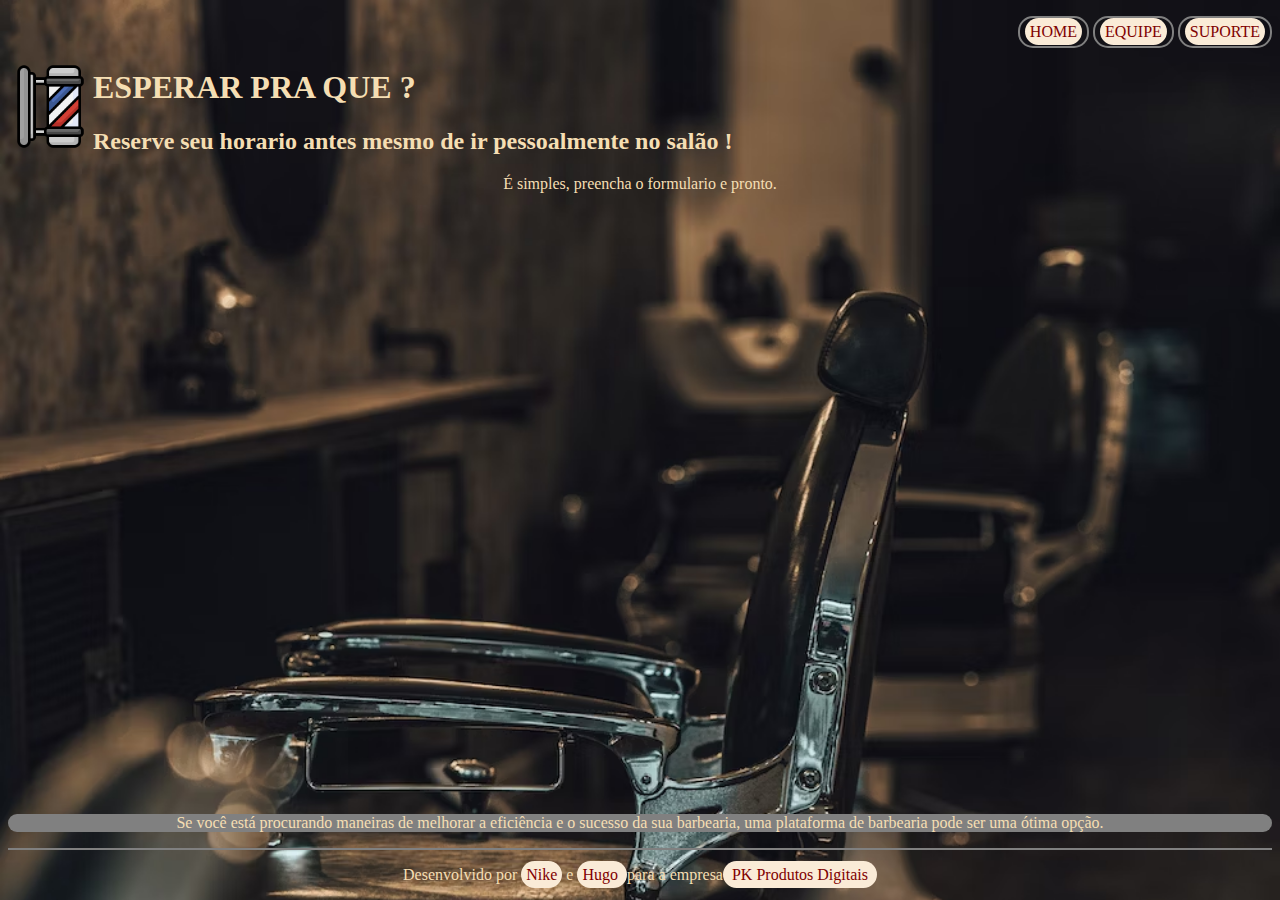
==== index.html @ 70d85ea7 "." ====
<!DOCTYPE html>
<html lang="pt-br">

<head>
    <meta charset="UTF-8">
    <meta name="viewport" content="width=device-width, initial-scale=1.0">
    <link rel="shortcut icon" href="barbeiro.png" type="image/x-icon">
    <link rel="stylesheet" href="style.css">
    <title>Barber shop platform</title>
</head>

<body>
    <header>
        <nav>
            <ul>
                <li>
                <a href="index.html">HOME</a>
                </li>
                <li>
                    <a href="maisInfo.html">EQUIPE</a>
                </li>
                <li>
                    <a href="https://api.whatsapp.com/send?phone=5534992415442&text=Barber%20shop%20platform,%20preciso%20de%20ajuda.%20%F0%9F%98%85%0AEstou%20tento%20pleblemas%20para%20usar%20a%20plataforma%20com%20sucesso,%20pode%20me%20ajudar%20??">SUPORTE</a>
                </li>
            </ul>
        </nav>
    </header>
    <picture id="logo">
        <img src="barbeiro.png" alt="">
    </picture>
    <h1>
        ESPERAR PRA QUE ?
    </h1>
    <h2>
        Reserve seu horario antes mesmo de ir pessoalmente no salão !
    </h2>
    <p style="text-align: center;">
        É simples, preencha o formulario e pronto.
    </p>
    <iframe
        src="https://docs.google.com/forms/d/e/1FAIpQLSfGIb1jJqkdzJqgOA1Sqx2gQci1ACax-UL1XNuGa3cISDE4xg/viewform?embedded=true"
        frameborder="0" marginheight="0" marginwidth="0">Carregando…</iframe>
    <p style="background-color: gray; border-radius: 15px; text-align: center;">
        Se você está procurando maneiras de melhorar a eficiência e o sucesso da sua barbearia, uma plataforma de
        barbearia pode ser uma ótima opção.
    </p>
    <footer>
        <p>
            Desenvolvido por <a href="https://www.instagram.com/nike_developer/" target="_blank">Nike</a> e <a
                href="https://www.instagram.com/hugo_cacique/"> Hugo </a> para a empresa<a href="https://www.instagram.com/pk_digital_products/" target="_blank"> PK Produtos
                Digitais <img src="iconsMoon.png" alt=""></a>
        </p>
    </footer>
</body>

</html>
---- style.css ----
body{
    background-image: url("fundo.png");
    background-repeat: no-repeat;
    background-size: cover;
    color: wheat;
}
a{
    text-decoration: none;
color: maroon;
background-color: antiquewhite;
padding: 5px;
border-radius: 15px;
}
ul{
    text-align: end;
    list-style: none;
}
nav ul li{
    display: inline-block;
    border: 2px solid gray;
    border-radius: 15px;
    padding: 5px;
}
footer{
    border-top: 2px solid gray;
    text-align: center;
}
picture#logo img{
    display: block;
    float: left;
    max-width: 85px;
}
iframe{
    width: 100%;
    height: 65vh;
}
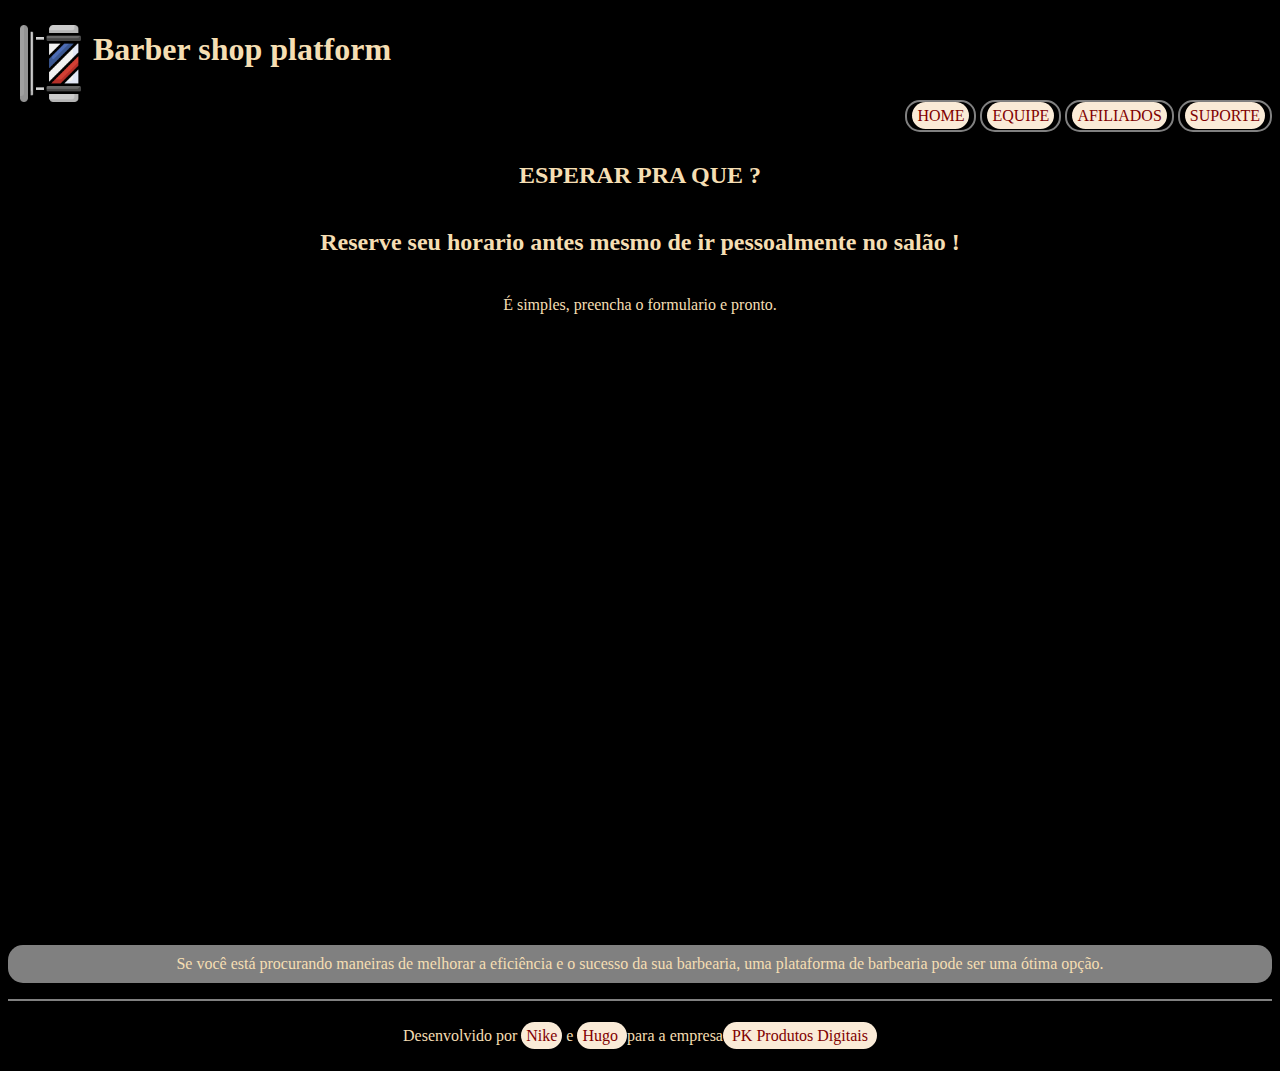
==== commit 3e41b244: "." ====
--- a/index.html
+++ b/index.html
@@ -11,6 +11,12 @@
 
 <body>
     <header>
+        <picture id="logo">
+            <img src="barbeiro.png" alt="">
+            <h1>
+                Barber shop platform
+            </h1>
+        </picture>
         <nav>
             <ul>
                 <li>
@@ -20,18 +26,20 @@
                     <a href="maisInfo.html">EQUIPE</a>
                 </li>
                 <li>
+                    <a href="afilidados.html"> 
+                        AFILIADOS
+                    </a>
+                </li>
+                <li>
                     <a href="https://api.whatsapp.com/send?phone=5534992415442&text=Barber%20shop%20platform,%20preciso%20de%20ajuda.%20%F0%9F%98%85%0AEstou%20tento%20pleblemas%20para%20usar%20a%20plataforma%20com%20sucesso,%20pode%20me%20ajudar%20??">SUPORTE</a>
                 </li>
             </ul>
         </nav>
     </header>
-    <picture id="logo">
-        <img src="barbeiro.png" alt="">
-    </picture>
-    <h1>
+    <h2 style="text-align: center;">
         ESPERAR PRA QUE ?
-    </h1>
-    <h2>
+    </h2>
+    <h2 style="text-align: center;">
         Reserve seu horario antes mesmo de ir pessoalmente no salão !
     </h2>
     <p style="text-align: center;">
--- a/style.css
+++ b/style.css
@@ -1,7 +1,8 @@
+*{
+    font-family: Georgia, 'Times New Roman', Times, serif;
+}
 body{
-    background-image: url("fundo.png");
-    background-repeat: no-repeat;
-    background-size: cover;
+background-color: black;
     color: wheat;
 }
 a{
@@ -33,4 +34,7 @@
 iframe{
     width: 100%;
     height: 65vh;
+}
+h1, h2, p{
+    padding: 10px;
 }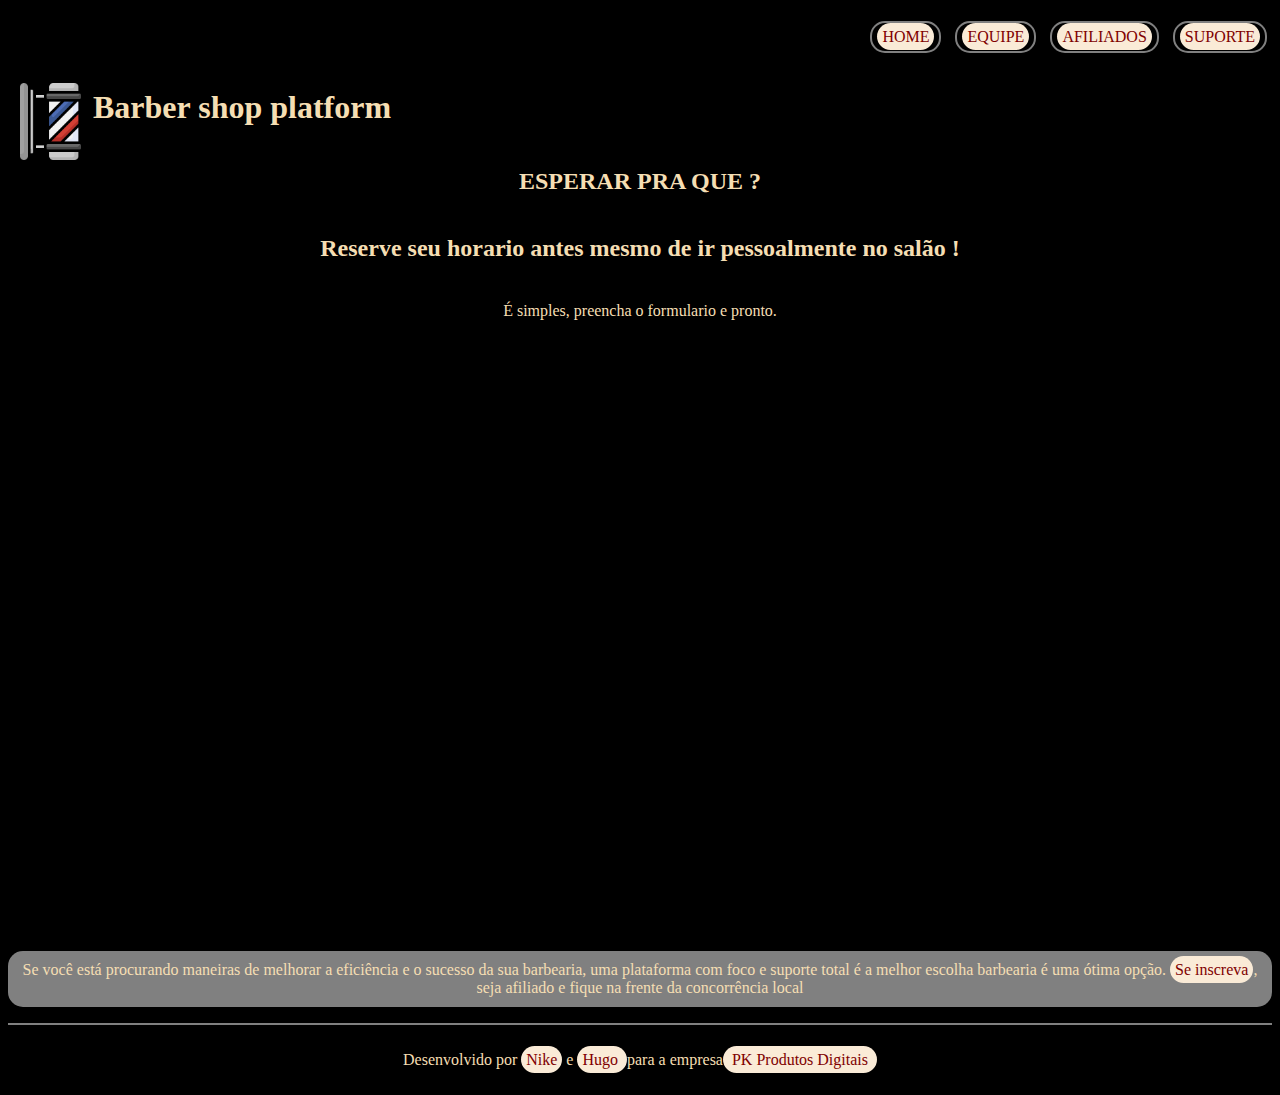
==== commit 0167daa3: "." ====
--- a/index.html
+++ b/index.html
@@ -11,12 +11,6 @@
 
 <body>
     <header>
-        <picture id="logo">
-            <img src="barbeiro.png" alt="">
-            <h1>
-                Barber shop platform
-            </h1>
-        </picture>
         <nav>
             <ul>
                 <li>
@@ -35,6 +29,12 @@
                 </li>
             </ul>
         </nav>
+        <picture id="logo">
+            <img src="barbeiro.png" alt="">
+            <h1>
+                Barber shop platform
+            </h1>
+        </picture>
     </header>
     <h2 style="text-align: center;">
         ESPERAR PRA QUE ?
@@ -49,8 +49,9 @@
         src="https://docs.google.com/forms/d/e/1FAIpQLSfGIb1jJqkdzJqgOA1Sqx2gQci1ACax-UL1XNuGa3cISDE4xg/viewform?embedded=true"
         frameborder="0" marginheight="0" marginwidth="0">Carregando…</iframe>
     <p style="background-color: gray; border-radius: 15px; text-align: center;">
-        Se você está procurando maneiras de melhorar a eficiência e o sucesso da sua barbearia, uma plataforma de
-        barbearia pode ser uma ótima opção.
+        Se você está procurando maneiras de melhorar a eficiência e o sucesso da sua barbearia, uma plataforma com foco e suporte total é a melhor escolha
+        barbearia é uma ótima opção.
+        <a href="afilidados.html">Se inscreva</a>, seja afiliado e fique na frente da concorrência local
     </p>
     <footer>
         <p>
--- a/style.css
+++ b/style.css
@@ -1,40 +1,51 @@
-*{
+* {
     font-family: Georgia, 'Times New Roman', Times, serif;
 }
-body{
-background-color: black;
+
+body {
+    background-color: black;
     color: wheat;
 }
-a{
+
+a {
     text-decoration: none;
-color: maroon;
-background-color: antiquewhite;
-padding: 5px;
-border-radius: 15px;
+    color: maroon;
+    background-color: antiquewhite;
+    padding: 5px;
+    border-radius: 15px;
 }
-ul{
+
+ul {
     text-align: end;
     list-style: none;
 }
-nav ul li{
+
+nav ul li {
     display: inline-block;
     border: 2px solid gray;
     border-radius: 15px;
     padding: 5px;
+    margin: 5px;
 }
-footer{
+
+footer {
     border-top: 2px solid gray;
     text-align: center;
 }
-picture#logo img{
+
+picture#logo img {
     display: block;
     float: left;
     max-width: 85px;
 }
-iframe{
+
+iframe {
     width: 100%;
     height: 65vh;
 }
-h1, h2, p{
+
+h1,
+h2,
+p {
     padding: 10px;
 }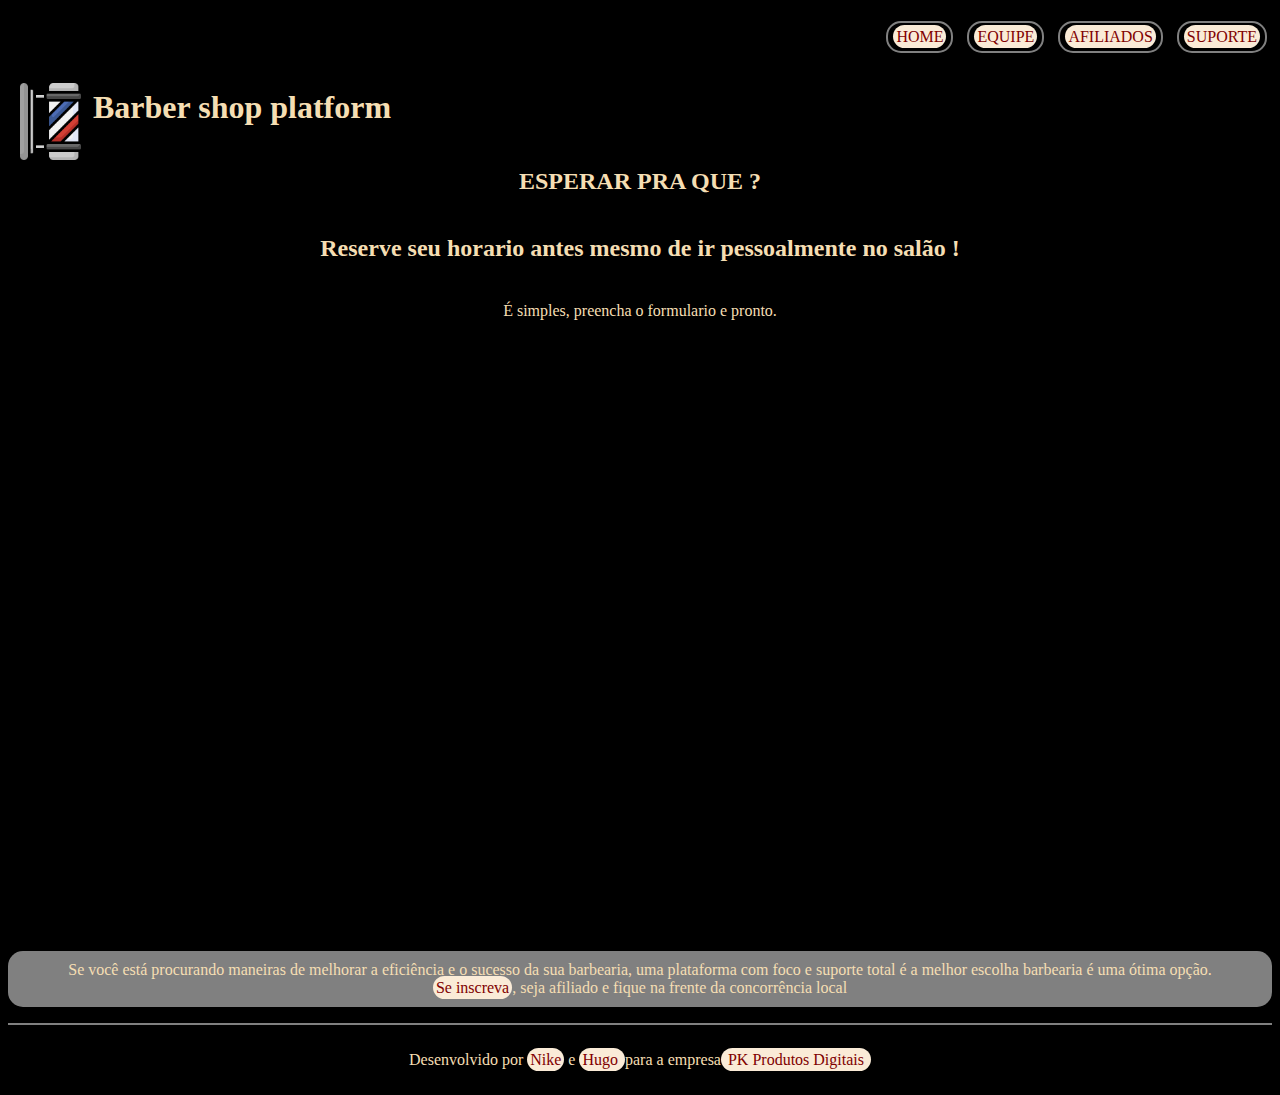
==== commit fd9b6930: "." ====
--- a/index.html
+++ b/index.html
@@ -50,7 +50,7 @@
         frameborder="0" marginheight="0" marginwidth="0">Carregando…</iframe>
     <p style="background-color: gray; border-radius: 15px; text-align: center;">
         Se você está procurando maneiras de melhorar a eficiência e o sucesso da sua barbearia, uma plataforma com foco e suporte total é a melhor escolha
-        barbearia é uma ótima opção.
+        barbearia é uma ótima opção. <br>
         <a href="afilidados.html">Se inscreva</a>, seja afiliado e fique na frente da concorrência local
     </p>
     <footer>
--- a/style.css
+++ b/style.css
@@ -11,7 +11,7 @@
     text-decoration: none;
     color: maroon;
     background-color: antiquewhite;
-    padding: 5px;
+    padding: 3px;
     border-radius: 15px;
 }
 
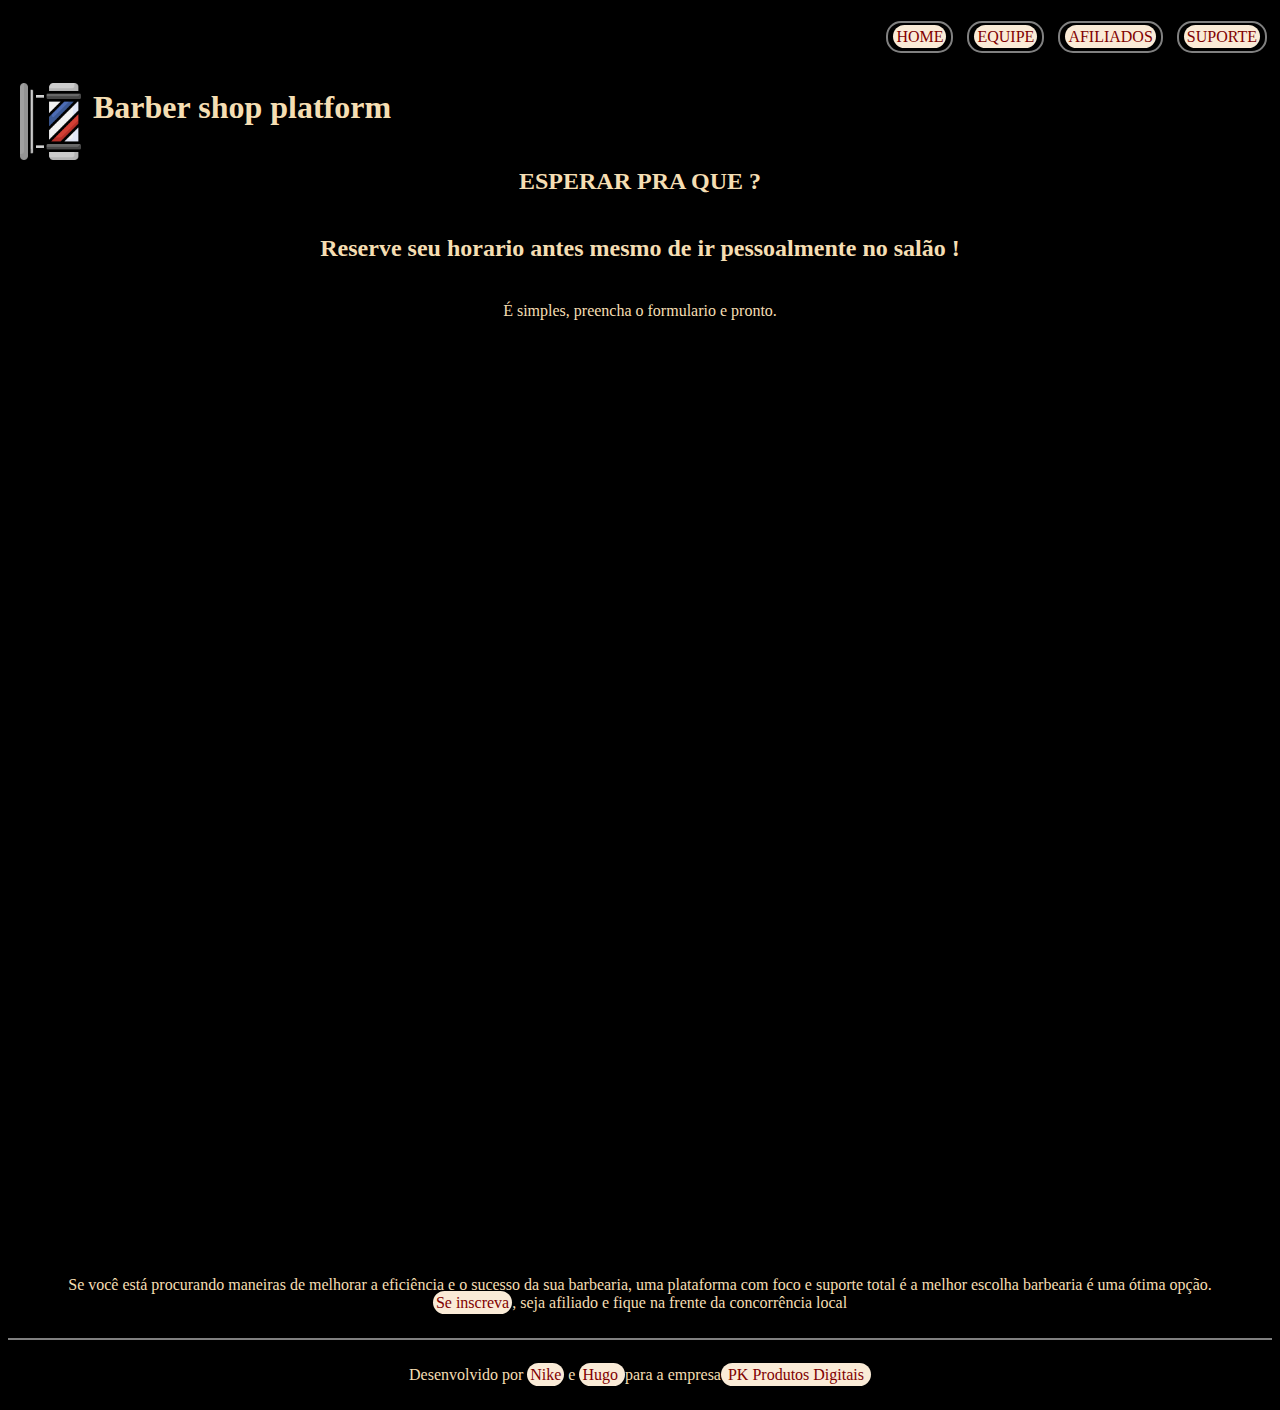
==== commit be5a694f: "." ====
--- a/index.html
+++ b/index.html
@@ -36,6 +36,7 @@
             </h1>
         </picture>
     </header>
+   <section>
     <h2 style="text-align: center;">
         ESPERAR PRA QUE ?
     </h2>
@@ -48,11 +49,12 @@
     <iframe
         src="https://docs.google.com/forms/d/e/1FAIpQLSfGIb1jJqkdzJqgOA1Sqx2gQci1ACax-UL1XNuGa3cISDE4xg/viewform?embedded=true"
         frameborder="0" marginheight="0" marginwidth="0">Carregando…</iframe>
-    <p style="background-color: gray; border-radius: 15px; text-align: center;">
+    <p style="border-radius: 15px; text-align: center;">
         Se você está procurando maneiras de melhorar a eficiência e o sucesso da sua barbearia, uma plataforma com foco e suporte total é a melhor escolha
         barbearia é uma ótima opção. <br>
         <a href="afilidados.html">Se inscreva</a>, seja afiliado e fique na frente da concorrência local
     </p>
+   </section>
     <footer>
         <p>
             Desenvolvido por <a href="https://www.instagram.com/nike_developer/" target="_blank">Nike</a> e <a
@@ -61,5 +63,4 @@
         </p>
     </footer>
 </body>
-
 </html>--- a/style.css
+++ b/style.css
@@ -31,6 +31,7 @@
 footer {
     border-top: 2px solid gray;
     text-align: center;
+    margin-top: 15px;
 }
 
 picture#logo img {
@@ -41,11 +42,9 @@
 
 iframe {
     width: 100%;
-    height: 65vh;
+    height: 100vh;
 }
 
-h1,
-h2,
-p {
+h1, h2, p {
     padding: 10px;
 }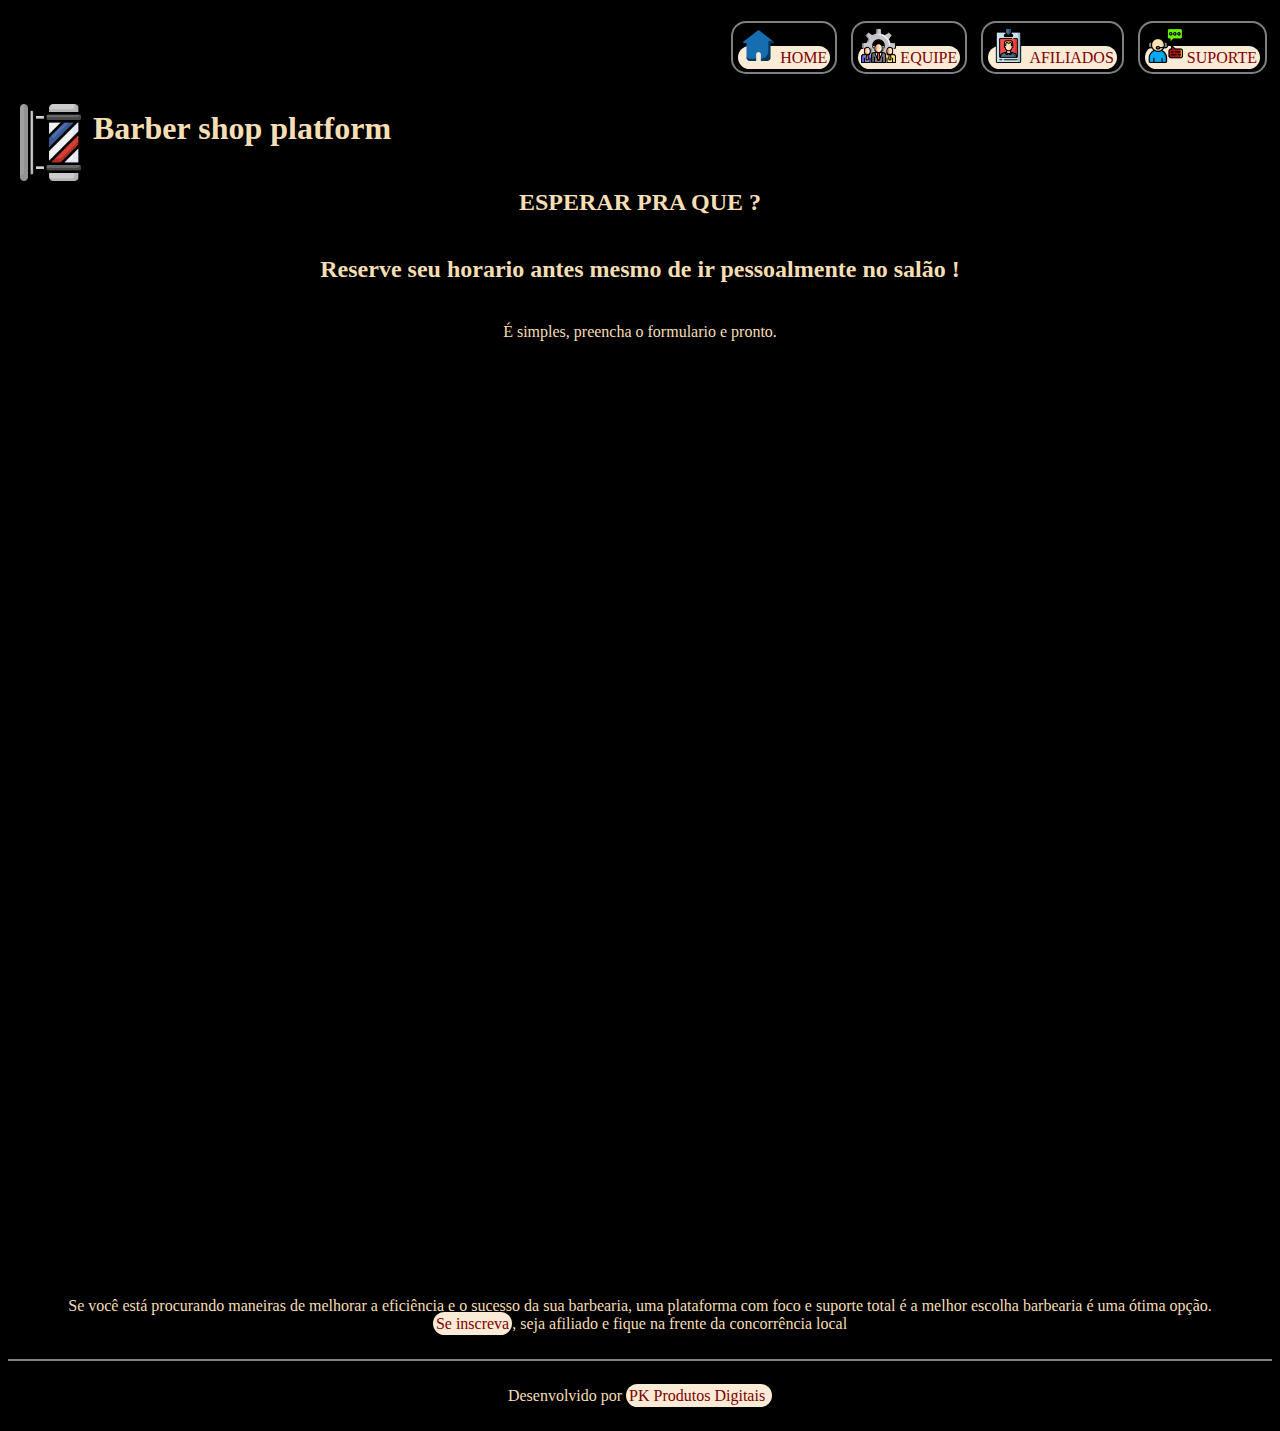
==== commit b71c6490: "foco no index.html" ====
--- a/index.html
+++ b/index.html
@@ -14,18 +14,37 @@
         <nav>
             <ul>
                 <li>
-                <a href="index.html">HOME</a>
+                    <a href="index.html">
+                        <picture id="navMenu">
+                            <img src="botao-home.png" alt="">
+                        </picture>
+                        HOME
+                    </a>
                 </li>
                 <li>
-                    <a href="maisInfo.html">EQUIPE</a>
+                    <a href="maisInfo.html">
+                        <picture id="navMenu">
+                            <img src="trabalho-em-equipe.png" alt="">
+                        </picture>
+                        EQUIPE
+                    </a>
                 </li>
                 <li>
-                    <a href="afilidados.html"> 
+                    <a href="afilidados.html">
+                        <picture id="navMenu">
+                            <img src="carteira-de-identidade.png" alt="">
+                        </picture>
                         AFILIADOS
                     </a>
                 </li>
                 <li>
-                    <a href="https://api.whatsapp.com/send?phone=5534992415442&text=Barber%20shop%20platform,%20preciso%20de%20ajuda.%20%F0%9F%98%85%0AEstou%20tento%20pleblemas%20para%20usar%20a%20plataforma%20com%20sucesso,%20pode%20me%20ajudar%20??">SUPORTE</a>
+                    <a
+                        href="https://api.whatsapp.com/send?phone=5534992415442&text=Barber%20shop%20platform,%20preciso%20de%20ajuda.%20%F0%9F%98%85%0AEstou%20tento%20pleblemas%20para%20usar%20a%20plataforma%20com%20sucesso,%20pode%20me%20ajudar%20??">
+                        <picture id="navMenu">
+                            <img src="agente-de-atendimento-ao-cliente.png" alt="">
+                        </picture>
+                        SUPORTE
+                    </a>
                 </li>
             </ul>
         </nav>
@@ -36,31 +55,32 @@
             </h1>
         </picture>
     </header>
-   <section>
-    <h2 style="text-align: center;">
-        ESPERAR PRA QUE ?
-    </h2>
-    <h2 style="text-align: center;">
-        Reserve seu horario antes mesmo de ir pessoalmente no salão !
-    </h2>
-    <p style="text-align: center;">
-        É simples, preencha o formulario e pronto.
-    </p>
-    <iframe
-        src="https://docs.google.com/forms/d/e/1FAIpQLSfGIb1jJqkdzJqgOA1Sqx2gQci1ACax-UL1XNuGa3cISDE4xg/viewform?embedded=true"
-        frameborder="0" marginheight="0" marginwidth="0">Carregando…</iframe>
-    <p style="border-radius: 15px; text-align: center;">
-        Se você está procurando maneiras de melhorar a eficiência e o sucesso da sua barbearia, uma plataforma com foco e suporte total é a melhor escolha
-        barbearia é uma ótima opção. <br>
-        <a href="afilidados.html">Se inscreva</a>, seja afiliado e fique na frente da concorrência local
-    </p>
-   </section>
+    <section>
+        <h2 style="text-align: center;">
+            ESPERAR PRA QUE ?
+        </h2>
+        <h2 style="text-align: center;">
+            Reserve seu horario antes mesmo de ir pessoalmente no salão !
+        </h2>
+        <p style="text-align: center;">
+            É simples, preencha o formulario e pronto.
+        </p>
+        <iframe
+            src="https://docs.google.com/forms/d/e/1FAIpQLSfGIb1jJqkdzJqgOA1Sqx2gQci1ACax-UL1XNuGa3cISDE4xg/viewform?embedded=true"
+            frameborder="0" marginheight="0" marginwidth="0">Carregando…</iframe>
+        <p style="border-radius: 15px; text-align: center;">
+            Se você está procurando maneiras de melhorar a eficiência e o sucesso da sua barbearia, uma plataforma com
+            foco e suporte total é a melhor escolha
+            barbearia é uma ótima opção. <br>
+            <a href="afilidados.html">Se inscreva</a>, seja afiliado e fique na frente da concorrência local
+        </p>
+    </section>
     <footer>
         <p>
-            Desenvolvido por <a href="https://www.instagram.com/nike_developer/" target="_blank">Nike</a> e <a
-                href="https://www.instagram.com/hugo_cacique/"> Hugo </a> para a empresa<a href="https://www.instagram.com/pk_digital_products/" target="_blank"> PK Produtos
+            Desenvolvido por <a href="https://www.instagram.com/pk_digital_products/" target="_blank"> PK Produtos
                 Digitais <img src="iconsMoon.png" alt=""></a>
         </p>
     </footer>
 </body>
+
 </html>--- a/style.css
+++ b/style.css
@@ -47,4 +47,7 @@
 
 h1, h2, p {
     padding: 10px;
+}
+picture#navMenu img {
+    max-width: 35px;
 }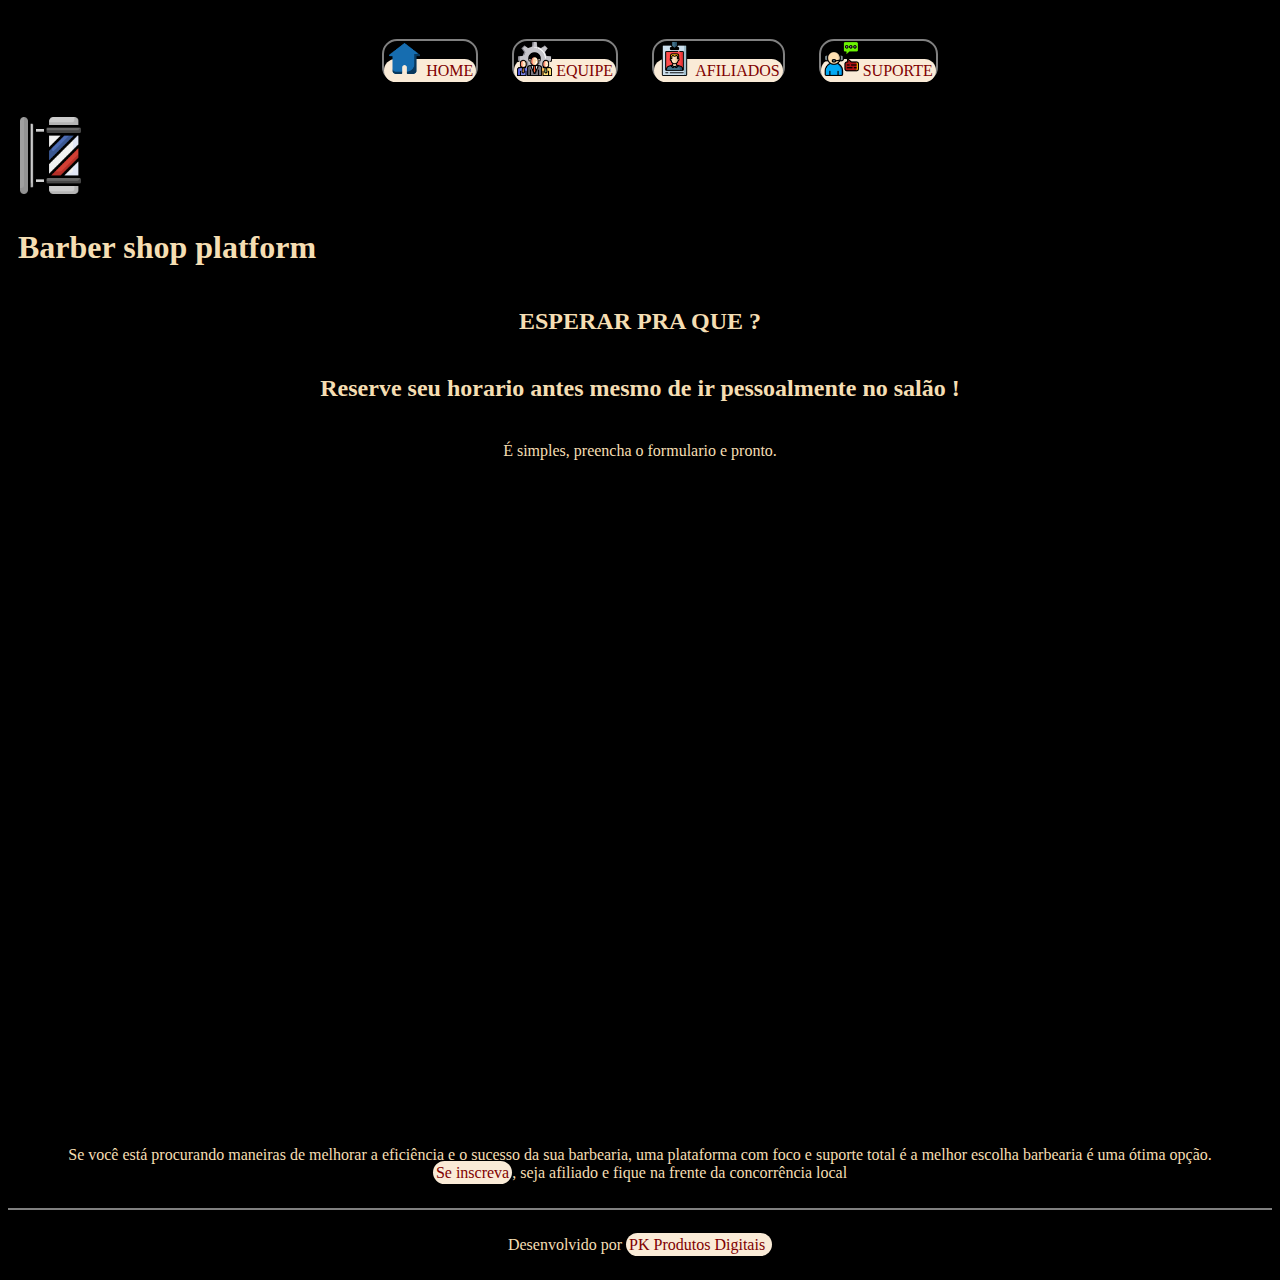
==== commit c7c5e9b6: "Foco no index" ====
--- a/index.html
+++ b/index.html
@@ -55,7 +55,6 @@
             </h1>
         </picture>
     </header>
-    <section>
         <h2 style="text-align: center;">
             ESPERAR PRA QUE ?
         </h2>
@@ -74,7 +73,6 @@
             barbearia é uma ótima opção. <br>
             <a href="afilidados.html">Se inscreva</a>, seja afiliado e fique na frente da concorrência local
         </p>
-    </section>
     <footer>
         <p>
             Desenvolvido por <a href="https://www.instagram.com/pk_digital_products/" target="_blank"> PK Produtos
--- a/style.css
+++ b/style.css
@@ -24,25 +24,23 @@
     display: inline-block;
     border: 2px solid gray;
     border-radius: 15px;
-    padding: 5px;
-    margin: 5px;
+    margin: 15px;
 }
 
 footer {
     border-top: 2px solid gray;
     text-align: center;
-    margin-top: 15px;
+    margin-top: 5px;
 }
 
 picture#logo img {
     display: block;
-    float: left;
     max-width: 85px;
 }
 
 iframe {
     width: 100%;
-    height: 100vh;
+    height: 70vh;
 }
 
 h1, h2, p {
@@ -50,4 +48,9 @@
 }
 picture#navMenu img {
     max-width: 35px;
+}
+nav {
+    display: flex;
+    align-items: center;
+    justify-content: center;
 }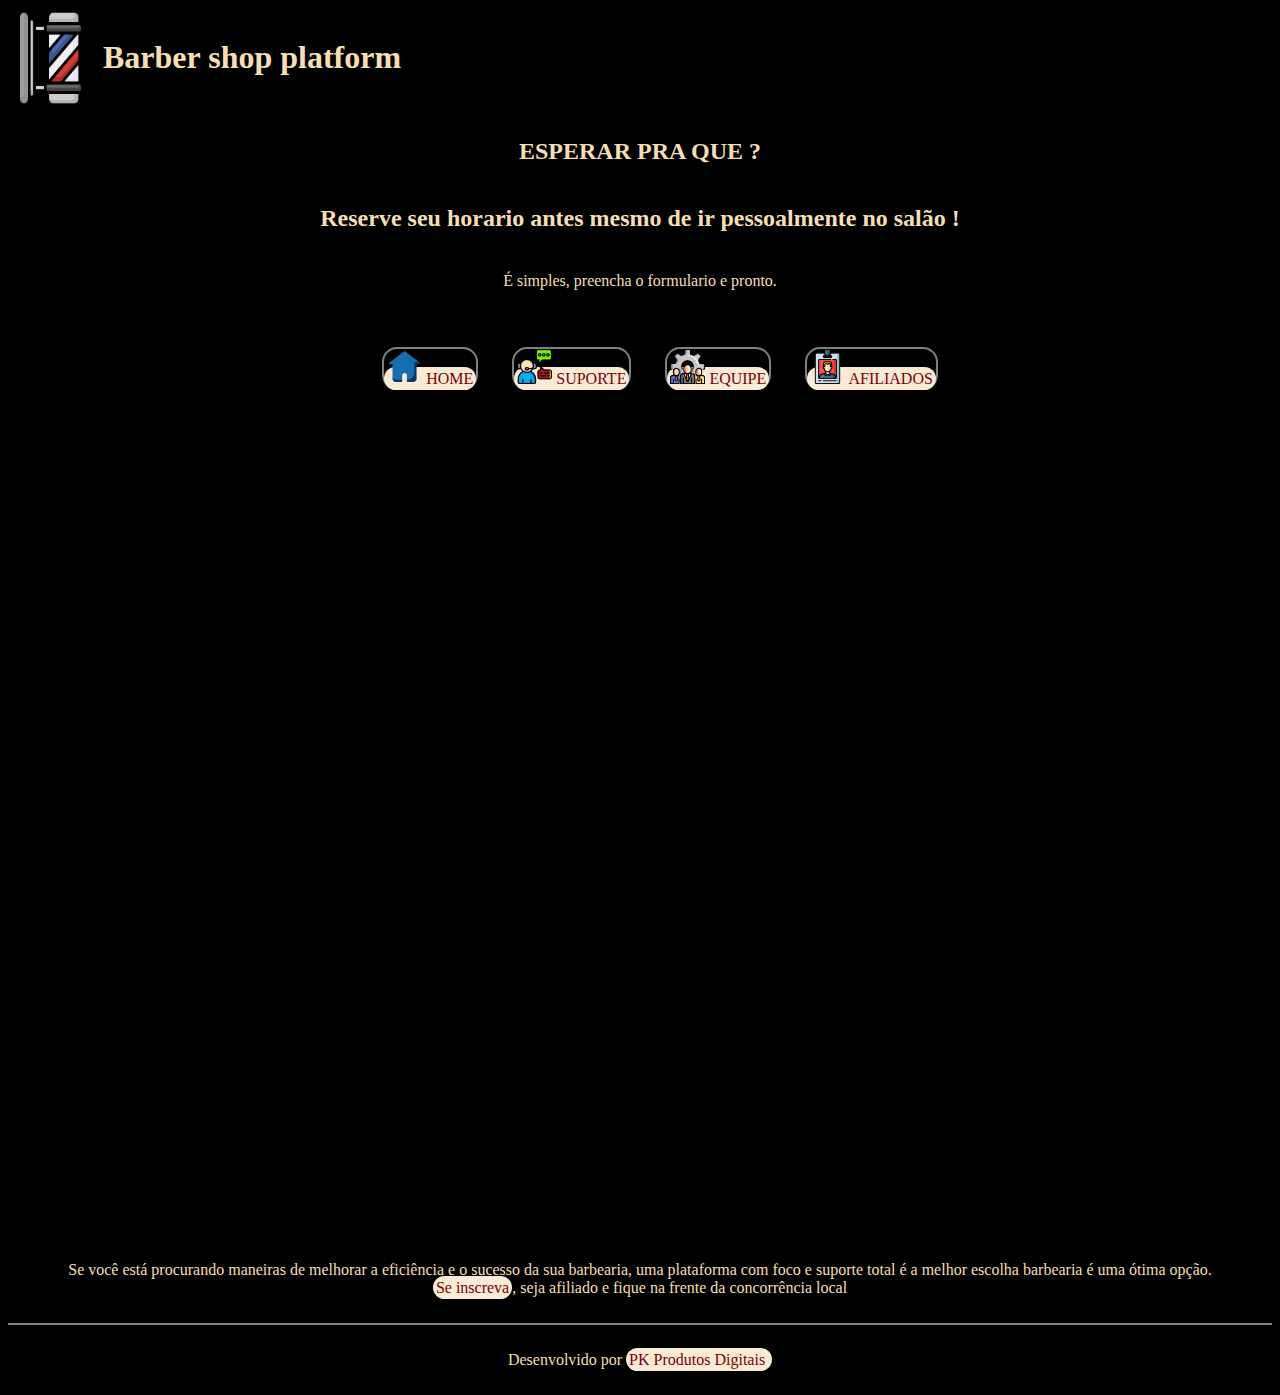
==== commit bd124db8: "arrumando estilo" ====
--- a/index.html
+++ b/index.html
@@ -11,43 +11,6 @@
 
 <body>
     <header>
-        <nav>
-            <ul>
-                <li>
-                    <a href="index.html">
-                        <picture id="navMenu">
-                            <img src="botao-home.png" alt="">
-                        </picture>
-                        HOME
-                    </a>
-                </li>
-                <li>
-                    <a href="maisInfo.html">
-                        <picture id="navMenu">
-                            <img src="trabalho-em-equipe.png" alt="">
-                        </picture>
-                        EQUIPE
-                    </a>
-                </li>
-                <li>
-                    <a href="afilidados.html">
-                        <picture id="navMenu">
-                            <img src="carteira-de-identidade.png" alt="">
-                        </picture>
-                        AFILIADOS
-                    </a>
-                </li>
-                <li>
-                    <a
-                        href="https://api.whatsapp.com/send?phone=5534992415442&text=Barber%20shop%20platform,%20preciso%20de%20ajuda.%20%F0%9F%98%85%0AEstou%20tento%20pleblemas%20para%20usar%20a%20plataforma%20com%20sucesso,%20pode%20me%20ajudar%20??">
-                        <picture id="navMenu">
-                            <img src="agente-de-atendimento-ao-cliente.png" alt="">
-                        </picture>
-                        SUPORTE
-                    </a>
-                </li>
-            </ul>
-        </nav>
         <picture id="logo">
             <img src="barbeiro.png" alt="">
             <h1>
@@ -55,24 +18,61 @@
             </h1>
         </picture>
     </header>
-        <h2 style="text-align: center;">
-            ESPERAR PRA QUE ?
-        </h2>
-        <h2 style="text-align: center;">
-            Reserve seu horario antes mesmo de ir pessoalmente no salão !
-        </h2>
-        <p style="text-align: center;">
-            É simples, preencha o formulario e pronto.
-        </p>
-        <iframe
-            src="https://docs.google.com/forms/d/e/1FAIpQLSfGIb1jJqkdzJqgOA1Sqx2gQci1ACax-UL1XNuGa3cISDE4xg/viewform?embedded=true"
-            frameborder="0" marginheight="0" marginwidth="0">Carregando…</iframe>
-        <p style="border-radius: 15px; text-align: center;">
-            Se você está procurando maneiras de melhorar a eficiência e o sucesso da sua barbearia, uma plataforma com
-            foco e suporte total é a melhor escolha
-            barbearia é uma ótima opção. <br>
-            <a href="afilidados.html">Se inscreva</a>, seja afiliado e fique na frente da concorrência local
-        </p>
+    <h2 style="text-align: center;">
+        ESPERAR PRA QUE ?
+    </h2>
+    <h2 style="text-align: center;">
+        Reserve seu horario antes mesmo de ir pessoalmente no salão !
+    </h2>
+    <p style="text-align: center;">
+        É simples, preencha o formulario e pronto.
+    </p>
+    <nav>
+        <ul>
+            <li>
+                <a href="index.html">
+                    <picture id="navMenu">
+                        <img src="botao-home.png" alt="">
+                    </picture>
+                    HOME
+                </a>
+            </li>
+            <li>
+                <a
+                    href="https://api.whatsapp.com/send?phone=5534992415442&text=Barber%20shop%20platform,%20preciso%20de%20ajuda.%20%F0%9F%98%85%0AEstou%20tento%20pleblemas%20para%20usar%20a%20plataforma%20com%20sucesso,%20pode%20me%20ajudar%20??">
+                    <picture id="navMenu">
+                        <img src="agente-de-atendimento-ao-cliente.png" alt="">
+                    </picture>
+                    SUPORTE
+                </a>
+            </li>
+            <li>
+                <a href="maisInfo.html">
+                    <picture id="navMenu">
+                        <img src="trabalho-em-equipe.png" alt="">
+                    </picture>
+                    EQUIPE
+                </a>
+            </li>
+            <li>
+                <a href="afilidados.html">
+                    <picture id="navMenu">
+                        <img src="carteira-de-identidade.png" alt="">
+                    </picture>
+                    AFILIADOS
+                </a>
+            </li>
+        </ul>
+    </nav>
+    <iframe
+        src="https://docs.google.com/forms/d/e/1FAIpQLSfGIb1jJqkdzJqgOA1Sqx2gQci1ACax-UL1XNuGa3cISDE4xg/viewform?embedded=true"
+        frameborder="0" marginheight="0" marginwidth="0">Carregando…</iframe>
+    <p style="border-radius: 15px; text-align: center;">
+        Se você está procurando maneiras de melhorar a eficiência e o sucesso da sua barbearia, uma plataforma com
+        foco e suporte total é a melhor escolha
+        barbearia é uma ótima opção. <br>
+        <a href="afilidados.html">Se inscreva</a>, seja afiliado e fique na frente da concorrência local
+    </p>
     <footer>
         <p>
             Desenvolvido por <a href="https://www.instagram.com/pk_digital_products/" target="_blank"> PK Produtos
--- a/style.css
+++ b/style.css
@@ -32,7 +32,10 @@
     text-align: center;
     margin-top: 5px;
 }
+picture#logo{
+    display: flex;
 
+}
 picture#logo img {
     display: block;
     max-width: 85px;
@@ -40,7 +43,7 @@
 
 iframe {
     width: 100%;
-    height: 70vh;
+height: 90vh;
 }
 
 h1, h2, p {
